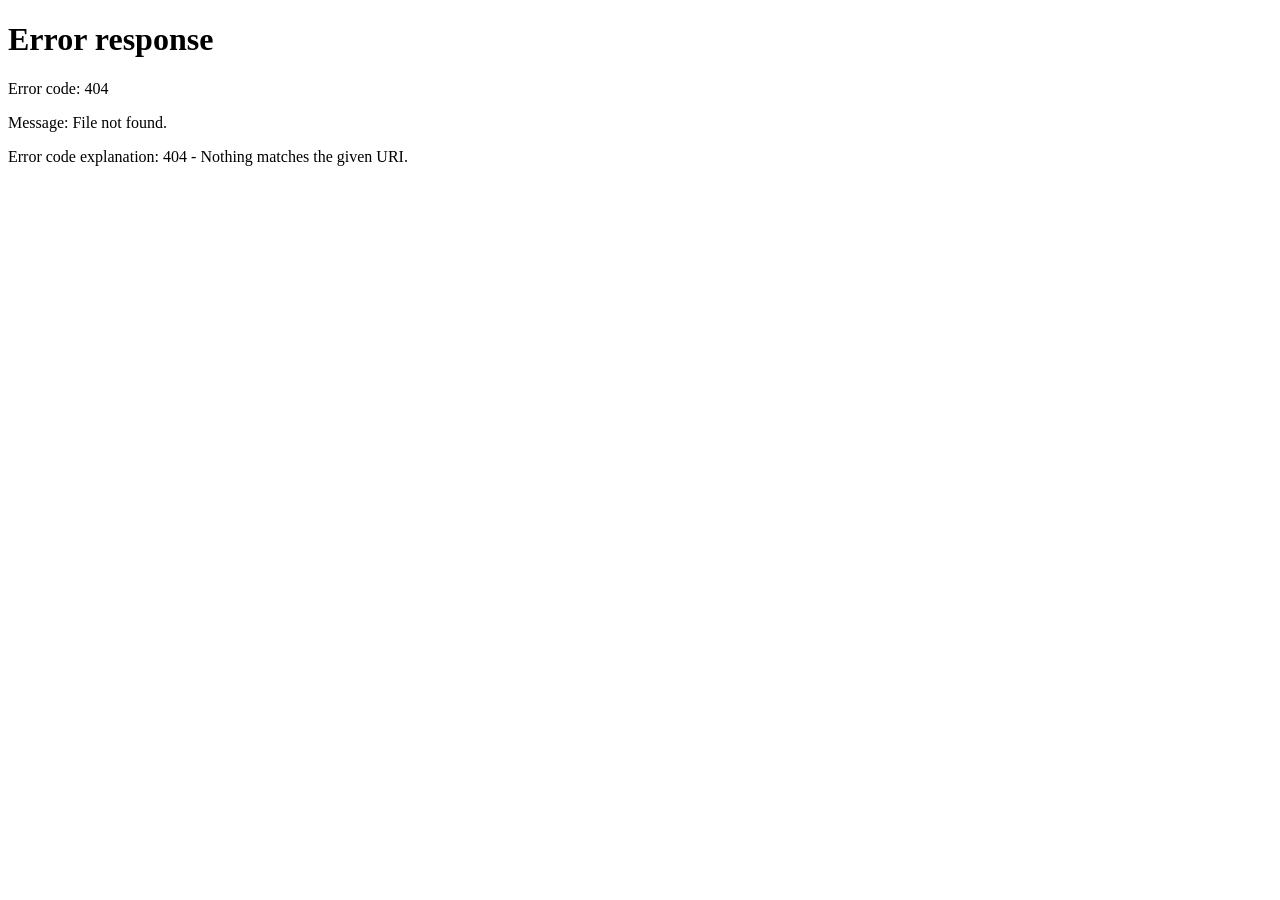
==== old_index.html @ 441be35c "เปลี่ยน style เป็นหน้าแรก" ====
<!DOCTYPE html>
<html lang="en">
<head>
    <meta http-equiv="refresh" content="0; url=style.html">
    <meta charset="UTF-8">
    <meta name="viewport" content="width=device-width, initial-scale=1.0">
    <title>Document</title>
</head>
<body bgcolor="width" text="red"> 
    <h1> HI :D </h1>
    <hr />
    <p><a href="Resume.HTML">ดูประวัติ</a><br /></p>
    <p><a href="https://workspace.rvc.ac.th/web/">เว็ป</a><br /></p>
    <hr>
    <img src="flork-meme-internet-vector.jpg" alt="meme">
     <h1>การจัดรูปแบบตัวอักษร (Text Format)</h1>
    <hr
    <p><b>หนา</b></p>
    <p><I>เอียง</I></p>
    <p><u>ขีดเส้นใต้</u> </p>
    <p><strike> ขีดฆ่า </strike></></p>
    <p><sup>ห้อย</sup></p>
    <p>ยก<sup></sup></p>
    <p>เน้นคำ</p>
    <p><strong>หนา</strong></p>
    <p>แทรก</p>


</body>
</html>
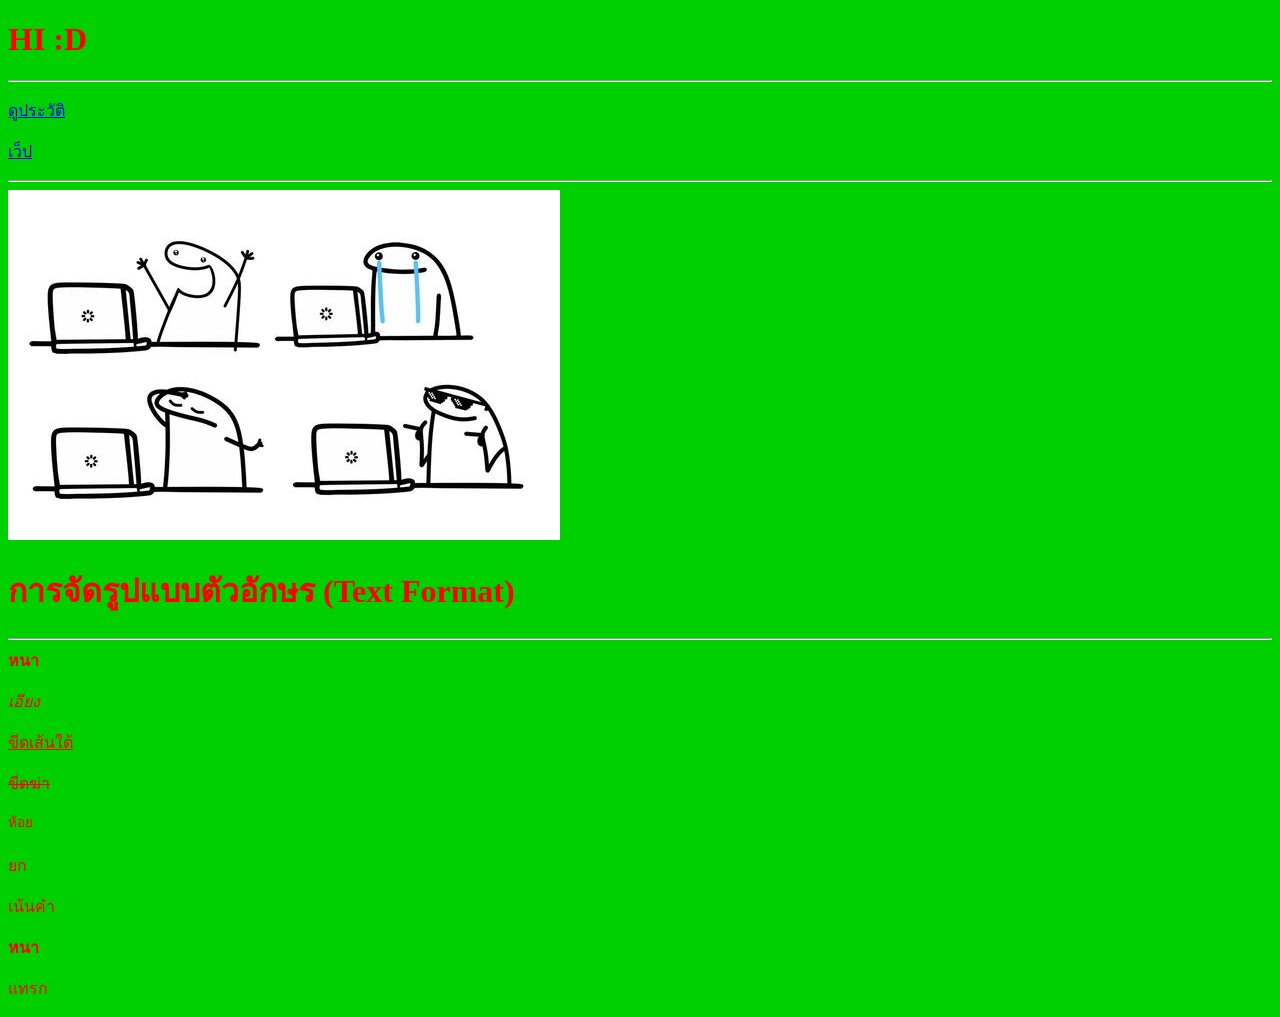
==== commit 89f928a1: "เปลี่ยน style เป็นหน้าแรก" ====
--- a/old_index.html
+++ b/old_index.html
@@ -1,7 +1,6 @@
 <!DOCTYPE html>
 <html lang="en">
 <head>
-    <meta http-equiv="refresh" content="0; url=style.html">
     <meta charset="UTF-8">
     <meta name="viewport" content="width=device-width, initial-scale=1.0">
     <title>Document</title>
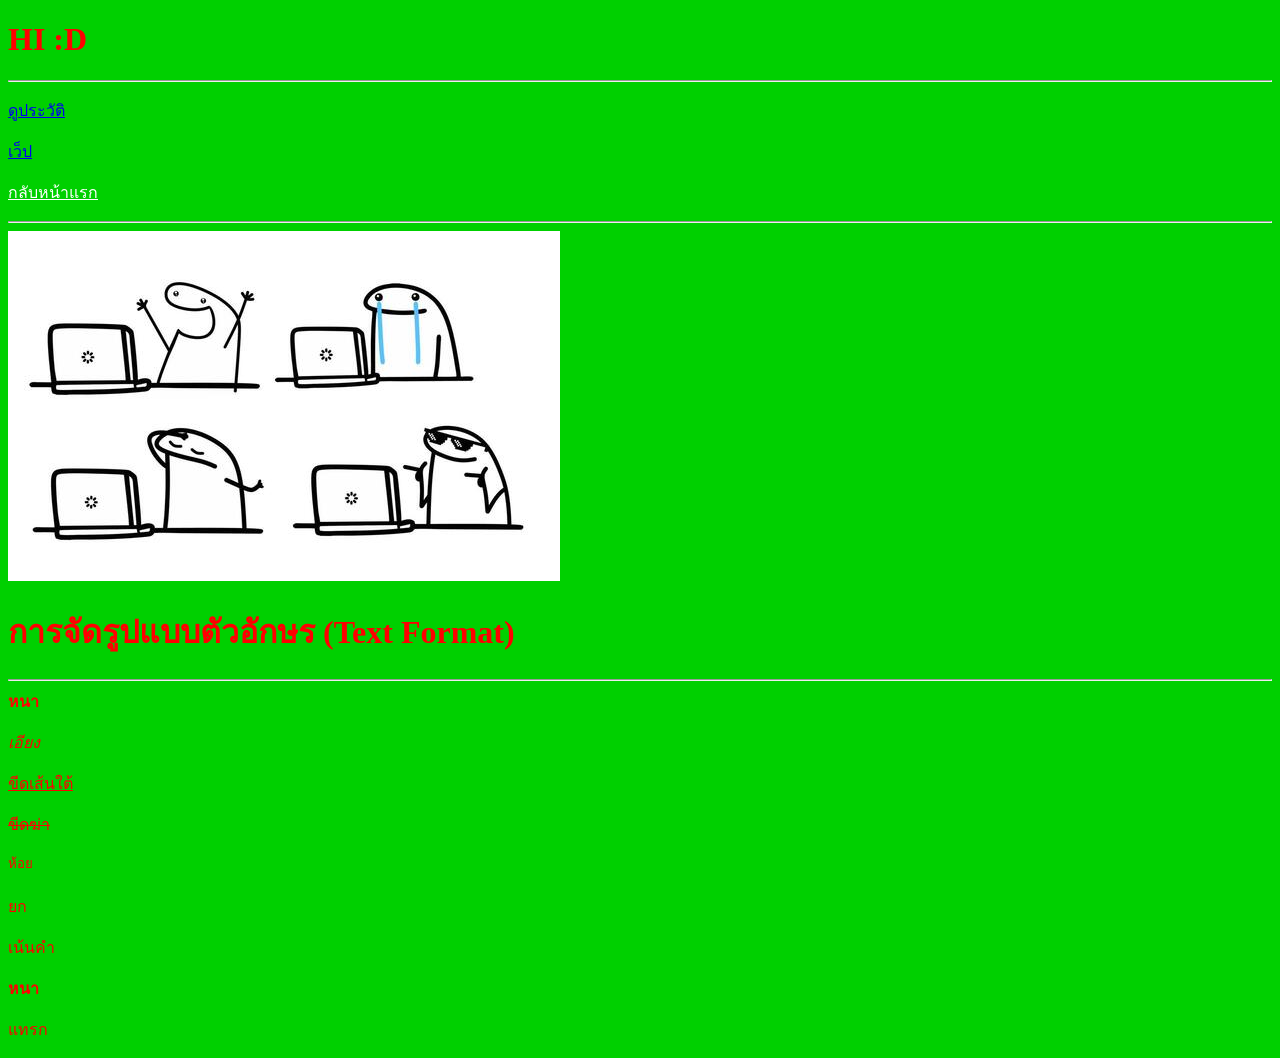
==== commit 728e97b8: "อัปเดทเว็ปไซต์" ====
--- a/old_index.html
+++ b/old_index.html
@@ -10,14 +10,16 @@
     <hr />
     <p><a href="Resume.HTML">ดูประวัติ</a><br /></p>
     <p><a href="https://workspace.rvc.ac.th/web/">เว็ป</a><br /></p>
-    <hr>
+     <p><a href="index.html" style="color: rgb(255, 255, 255)">กลับหน้าแรก</a
+    </p>  
+        <hr> 
     <img src="flork-meme-internet-vector.jpg" alt="meme">
      <h1>การจัดรูปแบบตัวอักษร (Text Format)</h1>
     <hr
     <p><b>หนา</b></p>
     <p><I>เอียง</I></p>
     <p><u>ขีดเส้นใต้</u> </p>
-    <p><strike> ขีดฆ่า </strike></></p>
+    <p><strike> ขีดฆ่า </strike></p></p>
     <p><sup>ห้อย</sup></p>
     <p>ยก<sup></sup></p>
     <p>เน้นคำ</p>
